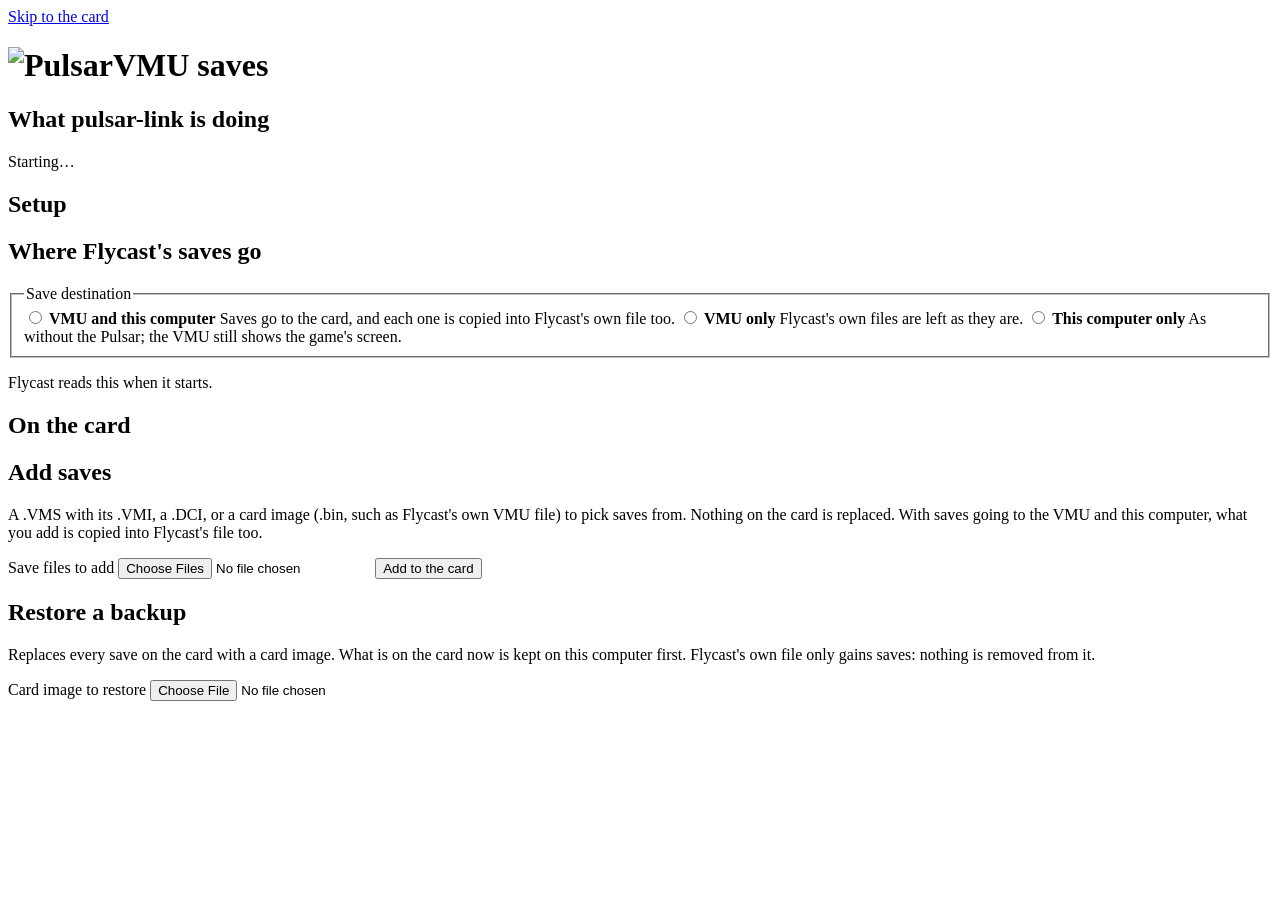
==== crates/pulsar-link/src/page/index.html @ 02ec7899 "Release v0.1.0" ====
<!doctype html>
<html lang="en">
<head>
<meta charset="utf-8">
<meta name="viewport" content="width=device-width, initial-scale=1">
<!-- A private tool on this computer: never indexed, never followed. -->
<meta name="robots" content="noindex, nofollow">
<title>Pulsar VMU saves</title>
<link rel="icon" href="/favicon.svg" type="image/svg+xml">
<link rel="stylesheet" href="/tokens.css">
<link rel="stylesheet" href="/app.css">
<script src="/app.js" defer></script>
</head>
<body>
<a class="skip" href="#main">Skip to the card</a>
<main id="main" tabindex="-1">
  <!-- The wordmark names the product; the heading stays real text beside it,
       for search, translation and a reader that skips images. -->
  <h1 class="title"><img class="wordmark" src="/pulsar-wordmark.svg" alt="Pulsar"
       width="770" height="146"><span>VMU saves</span></h1>

  <section aria-labelledby="now-h">
    <h2 id="now-h" class="visually-hidden">What pulsar-link is doing</h2>
    <div class="row">
      <p id="phase" class="status neutral" role="status" aria-live="polite">Starting…</p>
      <p id="pulsar" class="secondary"></p>
    </div>
    <div class="row">
      <p id="flycast" class="secondary"></p>
      <p id="pending"></p>
    </div>
    <p id="progress-row" hidden>
      <progress id="progress" max="1" value="0" aria-labelledby="phase"></progress>
    </p>
    <p id="not-ready" class="warning" hidden>Wait before starting a game: one started now saves
      to Flycast's own file, not the VMU.</p>
    <div id="newer" class="stack" hidden>
      <p class="warning">Newer in Flycast's own file than on the VMU. A game started before the
        card was ready saves there instead. "Put on the VMU" replaces the card's older copy with
        it; the whole card is kept on this computer first.</p>
      <ul id="newer-list" class="plain"></ul>
      <p id="newer-note" aria-live="polite"></p>
    </div>
    <div id="changed" class="stack" hidden>
      <p id="changed-why" class="error" role="alert"></p>
      <div class="row">
        <button class="btn btn-secondary" id="retry" type="button">Read the card again</button>
        <button class="btn btn-secondary" id="use-card" type="button">Use this card</button>
      </div>
      <p id="changed-note" class="secondary" aria-live="polite"></p>
    </div>
  </section>

  <section aria-labelledby="setup-h">
    <h2 id="setup-h">Setup</h2>
    <div id="flycast-setup" class="stack" hidden>
      <p id="flycast-link" class="secondary"></p>
      <div class="row">
        <button class="btn btn-secondary" id="link-flycast" type="button" hidden>Set up Flycast</button>
      </div>
    </div>
    <label class="choice" id="at-login-row" hidden><input type="checkbox" id="at-login">
      <span><strong>Start when I log in</strong>
      <span class="secondary">pulsar-link runs in the background, so a game finds the VMU with
      nothing to open first. Open pulsar-link again to come back to this page.</span></span></label>
    <p id="setup-note" class="secondary" aria-live="polite"></p>
  </section>

  <section aria-labelledby="dest-h">
    <h2 id="dest-h">Where Flycast's saves go</h2>
    <fieldset>
      <legend class="visually-hidden">Save destination</legend>
      <label class="choice"><input type="radio" name="dest" value="vmu+local">
        <span><strong>VMU and this computer</strong>
        <span class="secondary">Saves go to the card, and each one is copied into Flycast's
        own file too.</span></span></label>
      <label class="choice"><input type="radio" name="dest" value="vmu">
        <span><strong>VMU only</strong>
        <span class="secondary">Flycast's own files are left as they are.</span></span></label>
      <label class="choice"><input type="radio" name="dest" value="local">
        <span><strong>This computer only</strong>
        <span class="secondary">As without the Pulsar; the VMU still shows the game's
        screen.</span></span></label>
    </fieldset>
    <p id="note" class="secondary" aria-live="polite">Flycast reads this when it starts.</p>
  </section>

  <section aria-labelledby="card-h">
    <div class="row spread">
      <h2 id="card-h">On the card</h2>
      <div class="row">
        <p id="free" class="secondary tabular"></p>
        <a class="btn btn-secondary" id="backup" href="/api/backup" hidden>Download a backup</a>
      </div>
    </div>
    <p id="locked" class="warning" hidden>Quit the game to change the card: a running game
      holds its directory, and its next save would write over the change.</p>
    <p id="cardmsg" class="secondary"></p>
    <div id="orphans" class="row" hidden>
      <p id="orphans-text" class="warning tabular"></p>
      <button class="btn btn-secondary write" id="reclaim" type="button">Free them</button>
    </div>
    <ul id="saves" class="saves"></ul>
    <p id="write-note" aria-live="polite"></p>
  </section>

  <section aria-labelledby="add-h">
    <h2 id="add-h">Add saves</h2>
    <p class="secondary">A <span class="name">.VMS</span> with its <span class="name">.VMI</span>,
      a <span class="name">.DCI</span>, or a card image (<span class="name">.bin</span>, such as
      Flycast's own VMU file) to pick saves from. Nothing on the card is replaced. With saves
      going to the VMU and this computer, what you add is copied into Flycast's file too.</p>
    <div class="row pick">
      <label class="visually-hidden" for="add-files">Save files to add</label>
      <input id="add-files" type="file" multiple accept=".vms,.vmi,.dci,.bin">
      <button class="btn btn-secondary write" id="add" type="button">Add to the card</button>
    </div>
    <ul id="from-image" class="saves"></ul>
    <p id="add-note" aria-live="polite"></p>
  </section>

  <section aria-labelledby="restore-h">
    <h2 id="restore-h">Restore a backup</h2>
    <p class="secondary">Replaces every save on the card with a card image. What is on the
      card now is kept on this computer first. Flycast's own file only gains saves: nothing is
      removed from it.</p>
    <div class="row pick">
      <label class="visually-hidden" for="restore-file">Card image to restore</label>
      <input id="restore-file" type="file" accept=".bin">
    </div>
    <div id="restore-confirm" class="stack" hidden>
      <p id="restore-what"></p>
      <div class="row">
        <button class="btn btn-danger write" id="restore" type="button">Replace everything on the card</button>
        <button class="btn btn-secondary" id="restore-cancel" type="button">Keep the card as it is</button>
      </div>
    </div>
    <p id="restore-note" aria-live="polite"></p>
  </section>
</main>
</body>
</html>
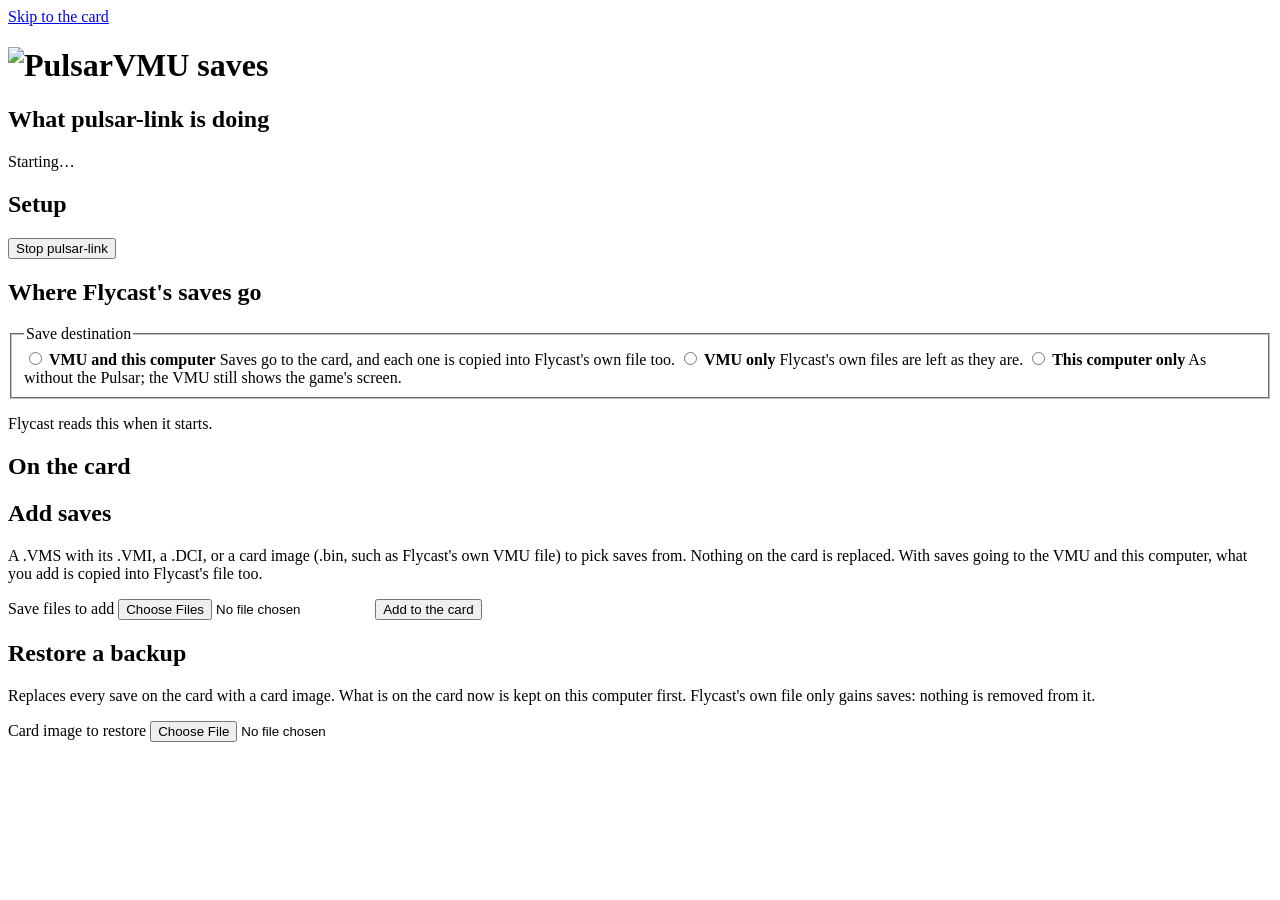
==== commit d5750176: "Release v0.1.2" ====
--- a/crates/pulsar-link/src/page/index.html
+++ b/crates/pulsar-link/src/page/index.html
@@ -29,6 +29,8 @@
       <p id="flycast" class="secondary"></p>
       <p id="pending"></p>
     </div>
+    <p id="pending-why" class="secondary" hidden>They go on the VMU once the controller is left
+      alone for a second, so a save made mid-game waits for a pause.</p>
     <p id="progress-row" hidden>
       <progress id="progress" max="1" value="0" aria-labelledby="phase"></progress>
     </p>
@@ -63,6 +65,9 @@
       <span><strong>Start when I log in</strong>
       <span class="secondary">pulsar-link runs in the background, so a game finds the VMU with
       nothing to open first. Open pulsar-link again to come back to this page.</span></span></label>
+    <div class="row">
+      <button class="btn btn-secondary" id="stop" type="button">Stop pulsar-link</button>
+    </div>
     <p id="setup-note" class="secondary" aria-live="polite"></p>
   </section>
 
